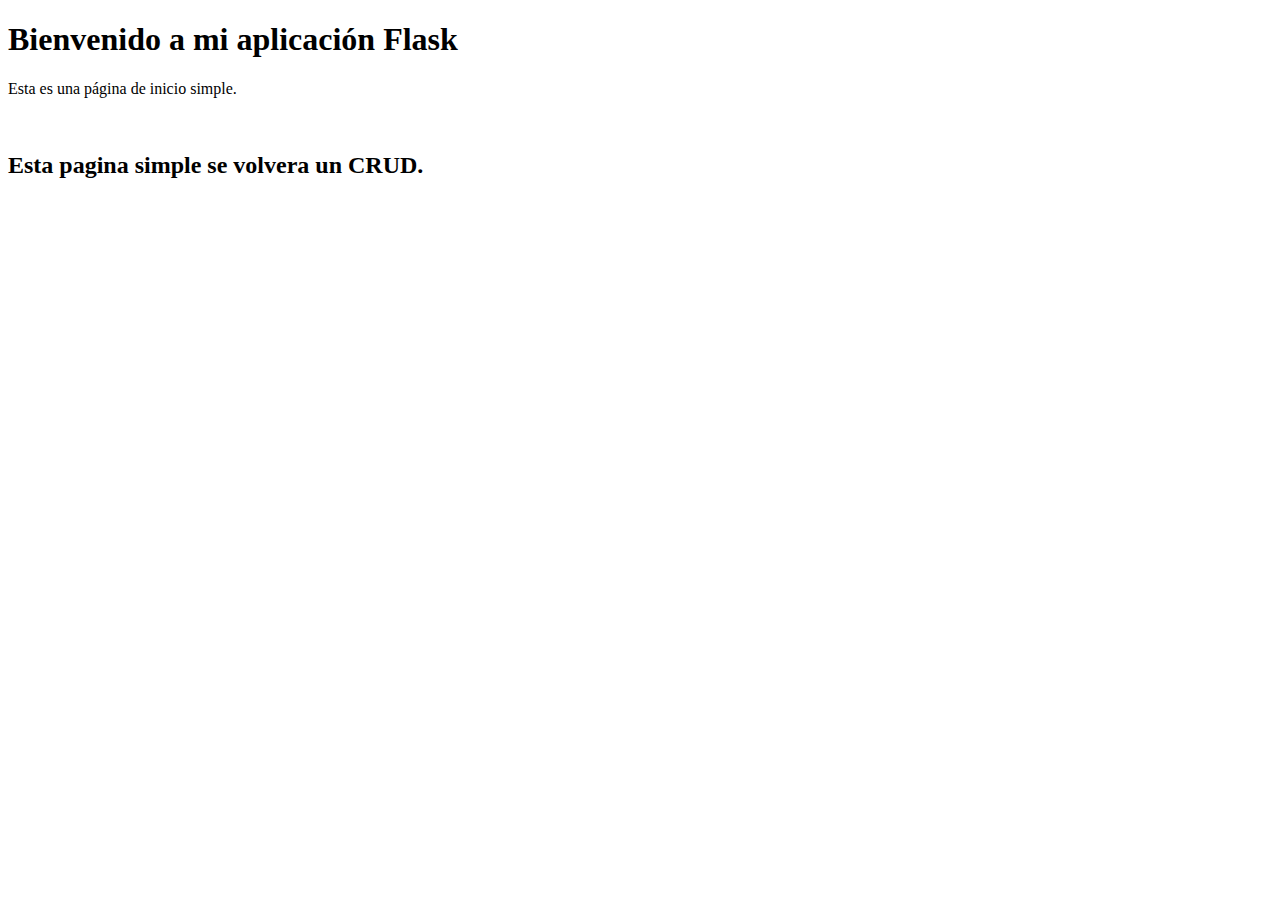
==== Crud/templates/index.html @ 3dc5c469 "CRUD carpeta" ====
<!DOCTYPE html>
<html lang="en">
<head>
    <meta charset="UTF-8">
    <meta name="viewport" content="width=device-width, initial-scale=1.0">
    <title>Inicio</title>
</head>
<body>
    <h1>Bienvenido a mi aplicación Flask</h1>
    <p>Esta es una página de inicio simple.</p>
    <br>
    <h2>Esta pagina simple se volvera un CRUD.</h2>
</body>
</html>
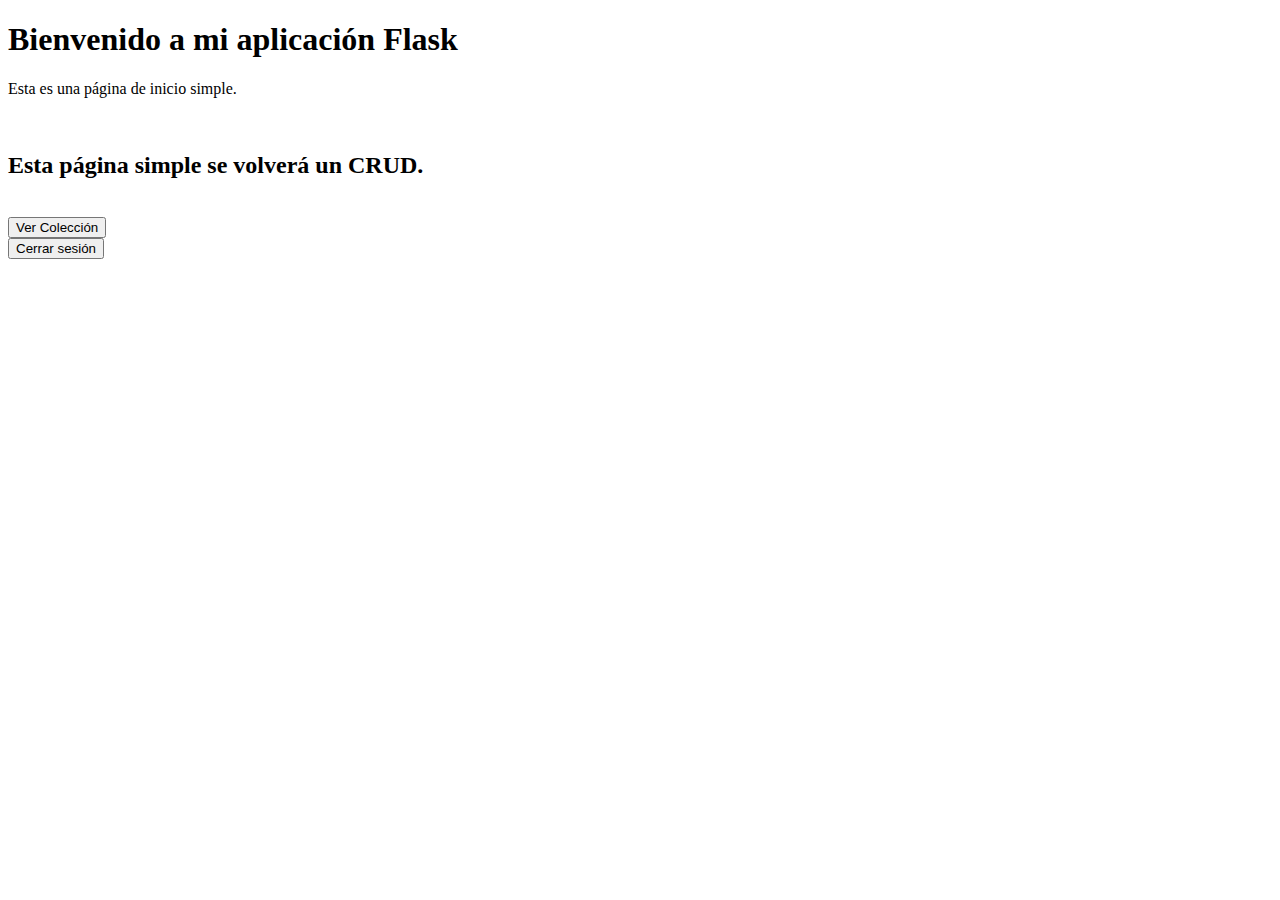
==== commit a3baf1d4: "github actualizacion CRUD" ====
--- a/Crud/templates/index.html
+++ b/Crud/templates/index.html
@@ -9,6 +9,17 @@
     <h1>Bienvenido a mi aplicación Flask</h1>
     <p>Esta es una página de inicio simple.</p>
     <br>
-    <h2>Esta pagina simple se volvera un CRUD.</h2>
+    <h2>Esta página simple se volverá un CRUD.</h2>
+    <br>
+
+     <!-- Botón para ir a la página de show_collection -->
+     <a href="/show_data">
+        <button>Ver Colección</button>
+    </a>
+    <br>
+    <!-- Agregar botón de Cerrar sesión -->
+    <form action="/logout" method="post">
+        <input type="submit" value="Cerrar sesión">
+    </form>    
 </body>
 </html>
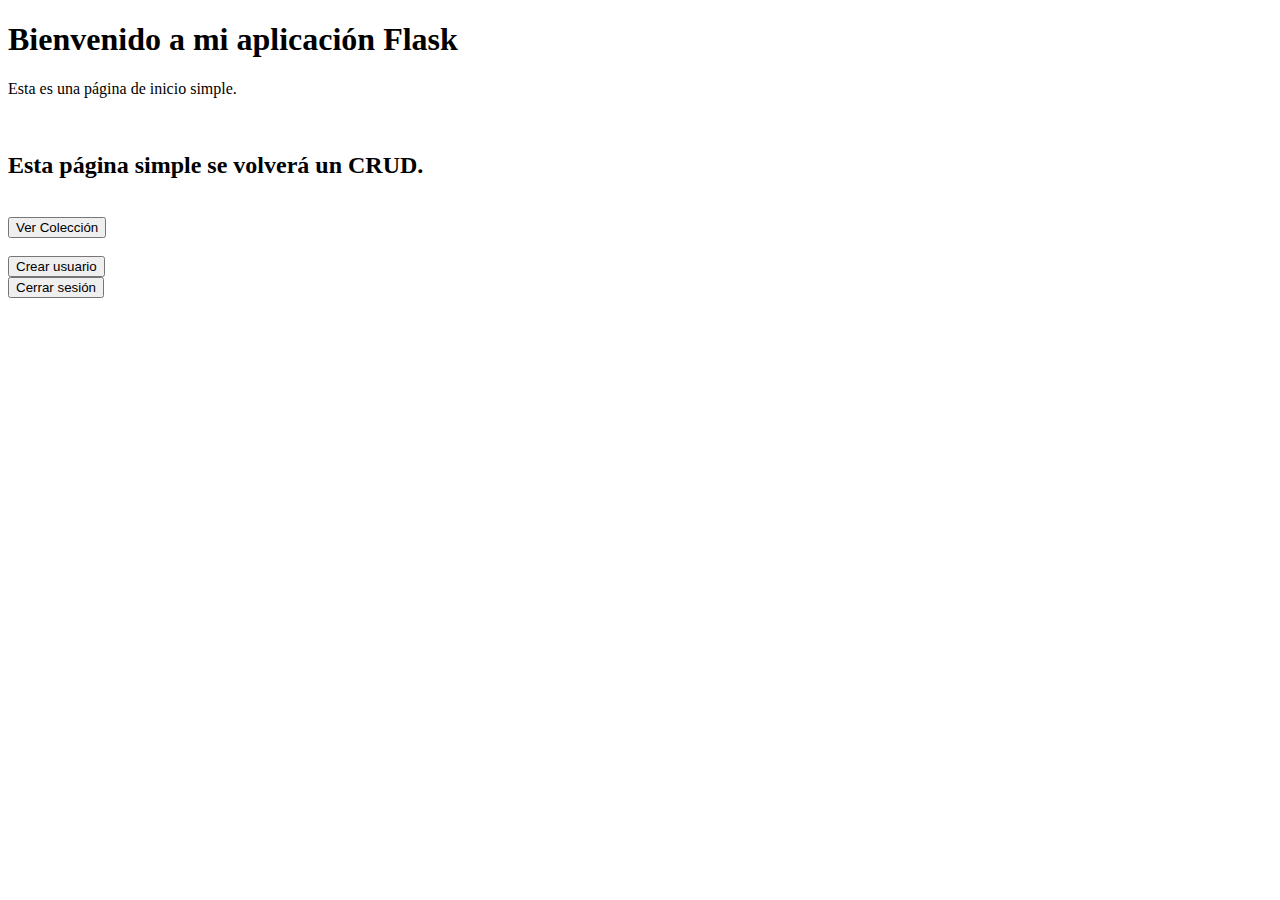
==== commit 7c13dc2d: "Se actualizo el Crud" ====
--- a/Crud/templates/index.html
+++ b/Crud/templates/index.html
@@ -4,6 +4,7 @@
     <meta charset="UTF-8">
     <meta name="viewport" content="width=device-width, initial-scale=1.0">
     <title>Inicio</title>
+    <link rel="stylesheet" href="{{ url_for('static', filename='style.css') }}">
 </head>
 <body>
     <h1>Bienvenido a mi aplicación Flask</h1>
@@ -16,7 +17,14 @@
      <a href="/show_data">
         <button>Ver Colección</button>
     </a>
+    <br><br>
+     <!-- Botón para ir a la página de crear usuario -->
+     <a href="/create_user_page">
+        <button>Crear usuario</button>
+    </a>
     <br>
+
+
     <!-- Agregar botón de Cerrar sesión -->
     <form action="/logout" method="post">
         <input type="submit" value="Cerrar sesión">
